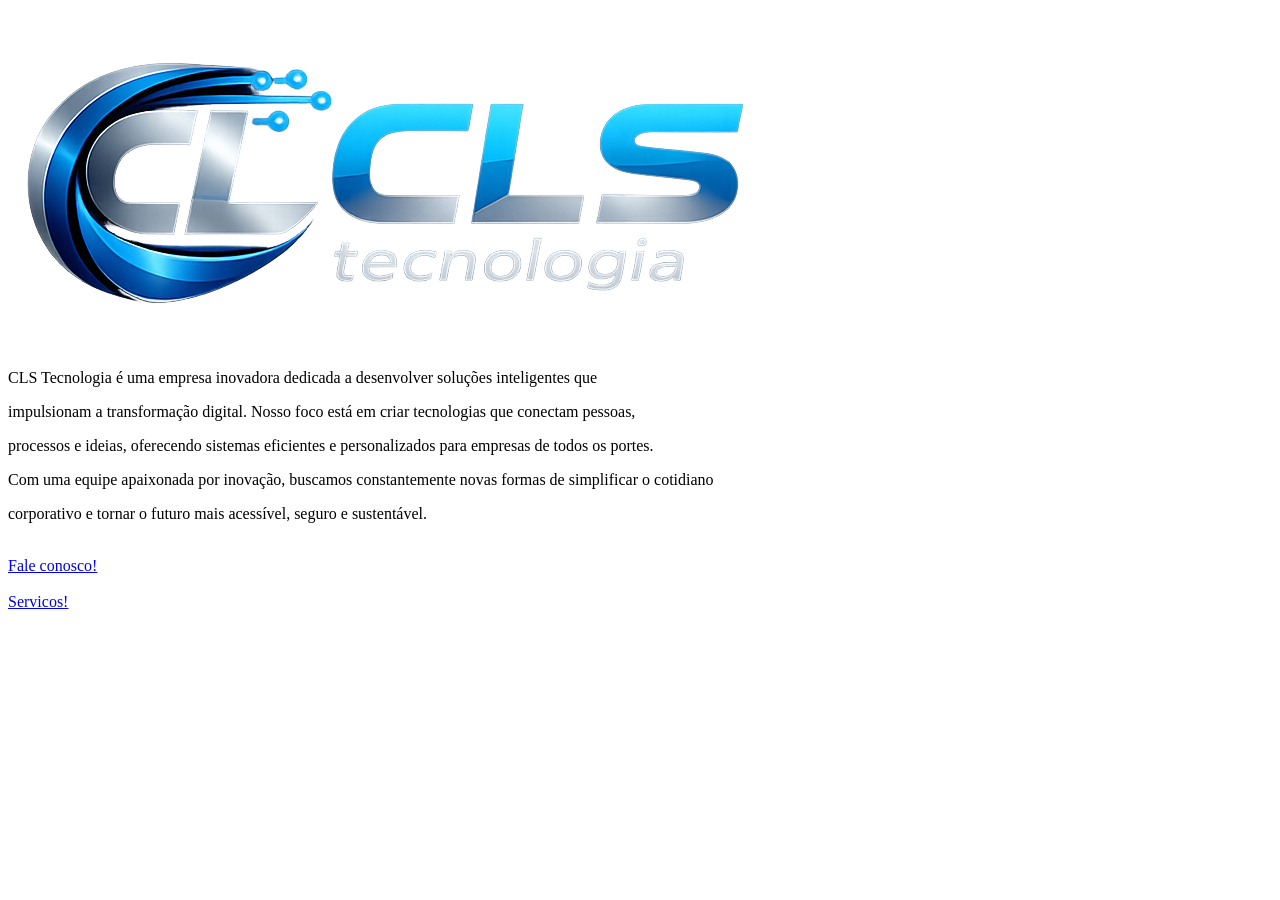
==== atividade/index.html @ 7e6e825f "html" ====
<!DOCTYPE html>
<html lang="en">
<head>
    <meta charset="UTF-8">
    <meta name="viewport" content="width=device-width, initial-scale=1.0">
    <title>CLS</title>
</head>
<body>
    <h1> <img src="CLS.png" alt=""> </h1>
    <p>  CLS Tecnologia é uma empresa inovadora dedicada a desenvolver soluções inteligentes que</p>
    <p>impulsionam a transformação digital. Nosso foco está em criar tecnologias que conectam pessoas,</p>
    <p>processos e ideias, oferecendo sistemas eficientes e personalizados para empresas de todos os portes.</p>
    <p>Com uma equipe apaixonada por inovação, buscamos constantemente novas formas de simplificar o cotidiano </p>
    <p>corporativo e tornar o futuro mais acessível, seguro e sustentável.</p>
        </p>       
        
            <br> 
         <a href="contato.html"> Fale conosco! </a>
         <br>
         <br>
         <a href="servicos.html"> Servicos! </a>
</body>
</html>
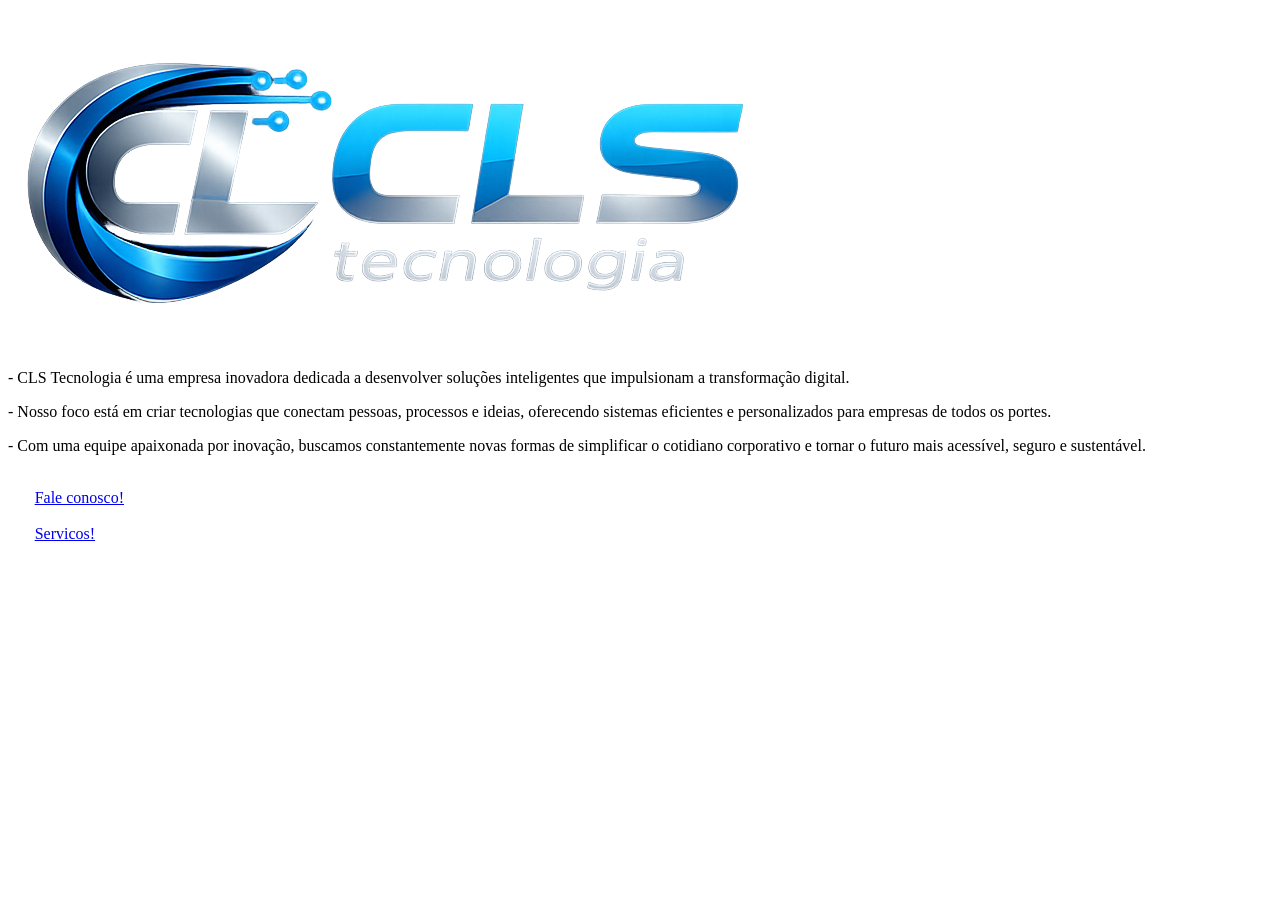
==== commit bb0331db: "Atualizacao Final" ====
--- a/atividade/index.html
+++ b/atividade/index.html
@@ -7,17 +7,15 @@
 </head>
 <body>
     <h1> <img src="CLS.png" alt=""> </h1>
-    <p>  CLS Tecnologia é uma empresa inovadora dedicada a desenvolver soluções inteligentes que</p>
-    <p>impulsionam a transformação digital. Nosso foco está em criar tecnologias que conectam pessoas,</p>
-    <p>processos e ideias, oferecendo sistemas eficientes e personalizados para empresas de todos os portes.</p>
-    <p>Com uma equipe apaixonada por inovação, buscamos constantemente novas formas de simplificar o cotidiano </p>
-    <p>corporativo e tornar o futuro mais acessível, seguro e sustentável.</p>
+     <p>  - CLS Tecnologia é uma empresa inovadora dedicada a desenvolver soluções inteligentes que impulsionam a transformação digital.
+     <p>  - Nosso foco está em criar tecnologias que conectam pessoas, processos e ideias, oferecendo sistemas eficientes e personalizados para empresas de todos os portes.</p>
+     <p>  - Com uma equipe apaixonada por inovação, buscamos constantemente novas formas de simplificar o cotidiano corporativo e tornar o futuro mais acessível, seguro e sustentável.</p>
         </p>       
         
             <br> 
-         <a href="contato.html"> Fale conosco! </a>
+         <a style="margin: 20pt;" href="contato.html"> Fale conosco! </a>
          <br>
          <br>
-         <a href="servicos.html"> Servicos! </a>
+         <a style="margin: 20pt;" href="servicos.html"> Servicos! </a>
 </body>
 </html>
